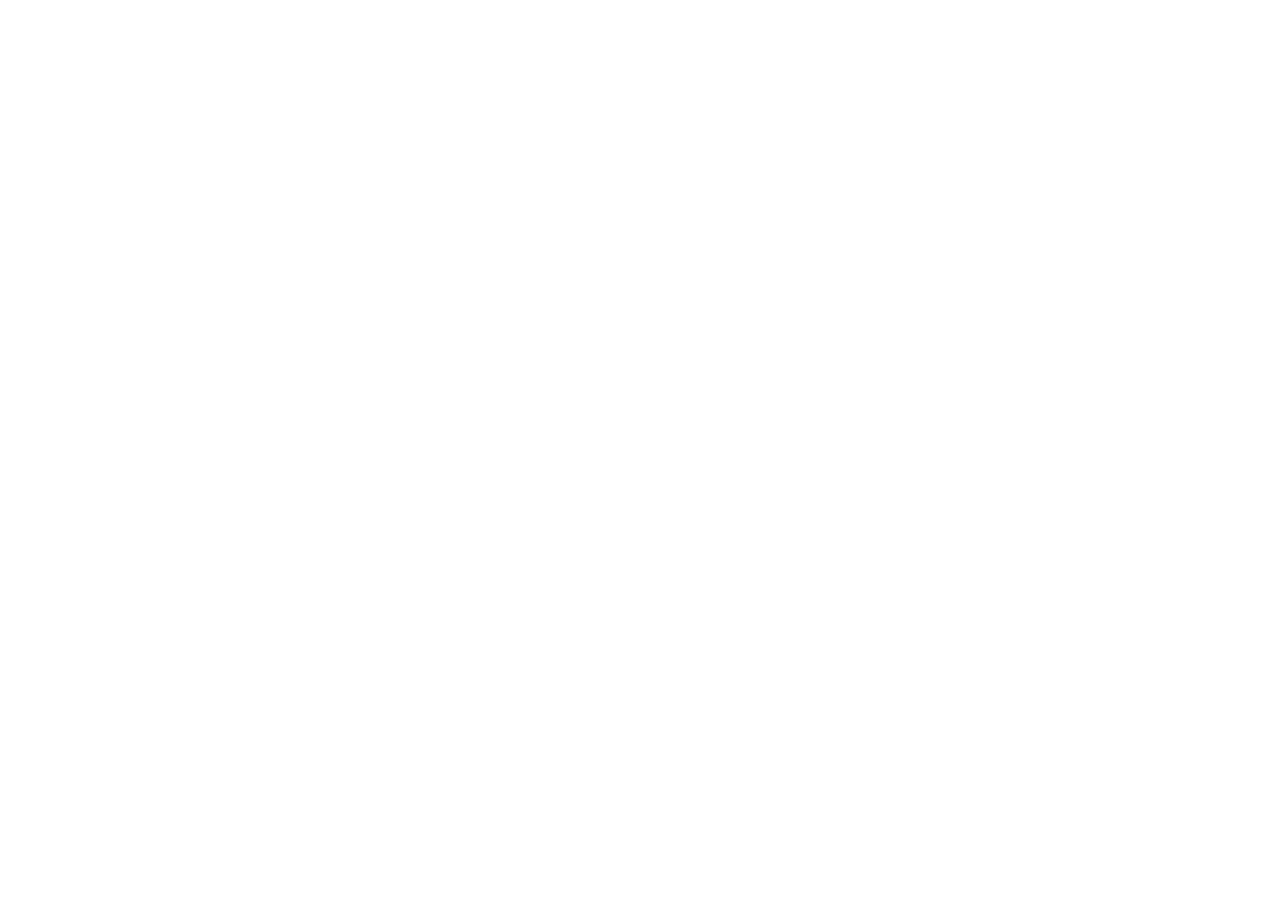
==== img/index.html @ be61e625 "更新" ====
<!DOCTYPE html>
<html lang="ja">

<head>
  <meta charset="UTF-8" />
  <meta name="viewport" content="width=device-width, initial-scale=1.0" />
  <title>COACHTECH</title>
  <link rel="stylesheet" href="css/style.css" />
</head>

<body>
   
<main>
  <div id="eyecatch">
</div>
<div id="eyecatch">
  <div class="about-wrap">
    <div class="about-left">
      <img src="img/lp-practice.jpg" alt=""/>
  </div>


</main>
  <footer></footer>
</body>

</html>
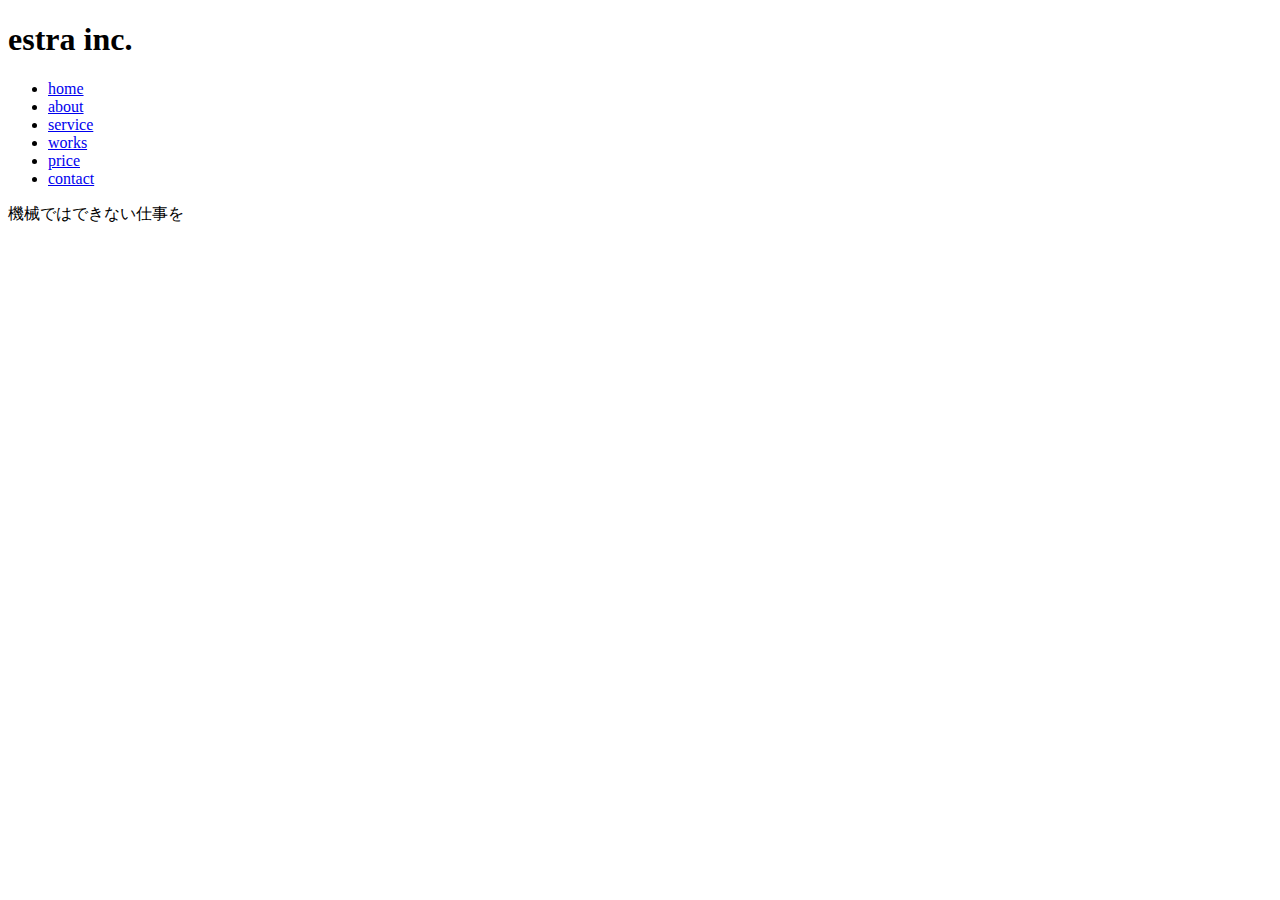
==== commit 47e6501d: "更新" ====
--- a/img/index.html
+++ b/img/index.html
@@ -10,15 +10,25 @@
 </head>
 
 <body>
-   
+<headr><header class="header">
+  <div class="header-wrap">
+    <h1 class="header-logo">estra inc.</h1>
+    <nav class="header-nav">
+      <ul>
+        <li><a href="#">home</a></li>
+        <li><a href="#">about</a></li>
+        <li><a href="#">service</a></li>
+        <li><a href="#">works</a></li>
+        <li><a href="#">price</a></li>
+        <li><a href="#">contact</a></li>
+      </ul>
+    </nav>
+  </div>
+</header>  
 <main>
   <div id="eyecatch">
-</div>
-<div id="eyecatch">
-  <div class="about-wrap">
-    <div class="about-left">
-      <img src="img/lp-practice.jpg" alt=""/>
-  </div>
+    <p>機械ではできない仕事を</p>
+  </div> 
 
 
 </main>
